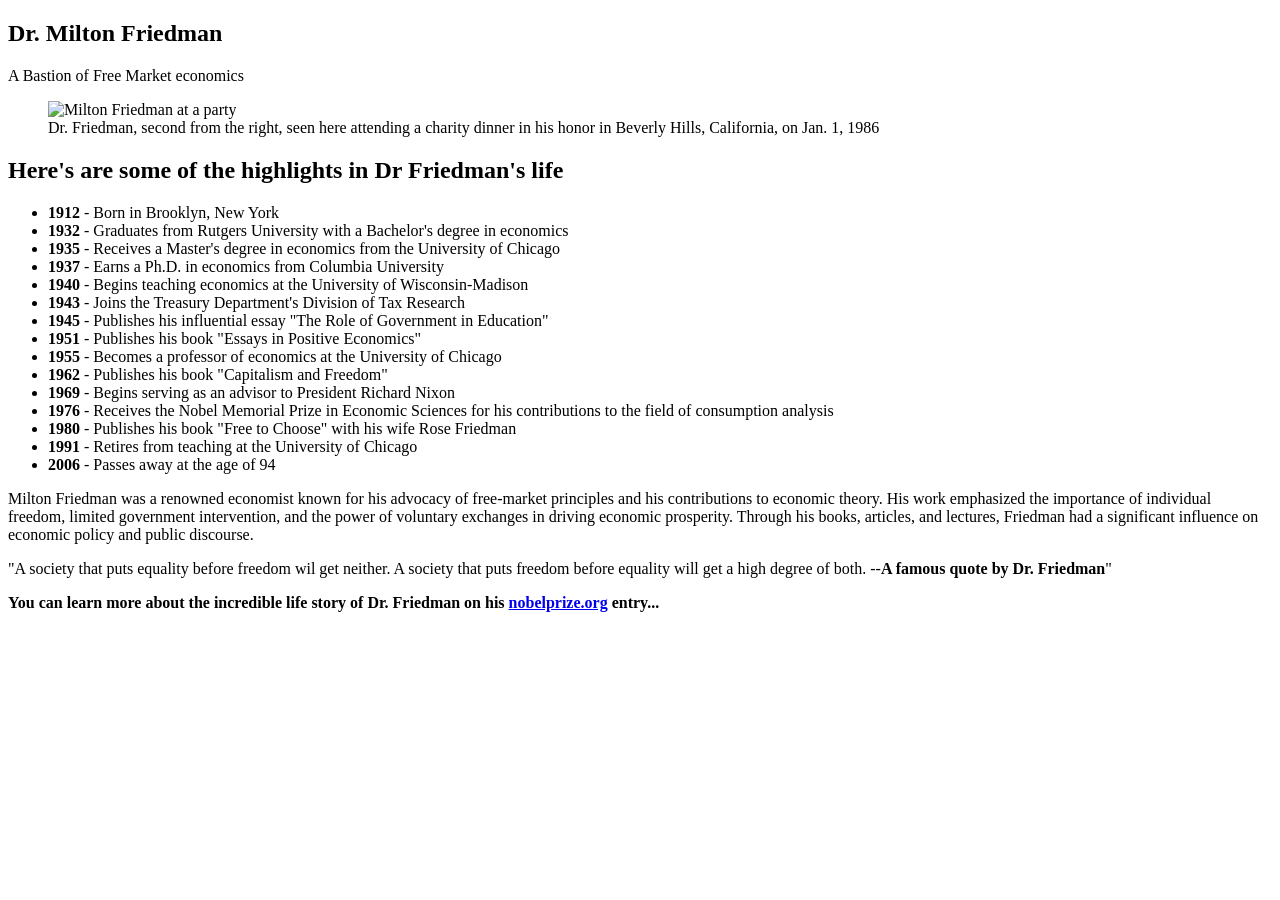
==== Tribute-Page.html @ c1064060 "Milton Friedman Tribute Page" ====
<!DOCTYPE html>
<html lang="en">
  <head>
    <link rel="stylesheet" href="styles.css">
    <meta charset="UTF-8">
    <meta name="viewport" content="width=device-width, initial-scale=1.0" />
    <meta name="description" content="Tribute Page For The Late Dr. Milton Friedman" />
    <title id="title">Tribute Page</title>
  </head>
  <body>
    <main id="main">
      <h2 id="h2">Dr. Milton Friedman</h2>
      <p id="head-p">A Bastion of Free Market economics</p>
      <div class="main-container">
        <figure id="img-div">
        <img alt="Milton Friedman at a party" src="https://first-heritage-foundation.s3.amazonaws.com/live_files/200914_MiltonFriedman-385x200.jpg" id="image">
        <figcaption id="img-caption">Dr. Friedman, second from the right, seen here attending a charity dinner in his honor in Beverly Hills, California, on Jan. 1, 1986</figcaption>
      </figure>
      

    <div id="tribute-info">
      
      <h2>Here's are some of the highlights in Dr Friedman's life</h2>
      <ul>
        <li><b>1912</b> - Born in Brooklyn, New York</li>
        <li><b>1932</b> - Graduates from Rutgers University with a Bachelor's degree in economics</li>
        <li><b>1935</b> - Receives a Master's degree in economics from the University of Chicago</li>
        <li><b>1937</b> - Earns a Ph.D. in economics from Columbia University</li>
        <li><b>1940</b> - Begins teaching economics at the University of Wisconsin-Madison</li>
        <li><b>1943</b> - Joins the Treasury Department's Division of Tax Research</li>
        <li><b>1945</b> - Publishes his influential essay "The Role of Government in Education"</li>
        <li><b>1951</b> - Publishes his book "Essays in Positive Economics"</li>
        <li><b>1955</b> - Becomes a professor of economics at the University of Chicago</li>
        <li><b>1962</b> - Publishes his book "Capitalism and Freedom"</li>
        <li><b>1969</b> - Begins serving as an advisor to President Richard Nixon</li>
        <li><b>1976</b> - Receives the Nobel Memorial Prize in Economic Sciences for his contributions to the field of consumption analysis</li>
        <li><b>1980</b> - Publishes his book "Free to Choose" with his wife Rose Friedman</li>
        <li><b>1991</b> - Retires from teaching at the University of Chicago</li>
        <li><b>2006</b> - Passes away at the age of 94</li>
      </ul>

      <p>Milton Friedman was a renowned economist known for his advocacy of free-market principles and his contributions to economic theory. His work emphasized the importance of individual freedom, limited government intervention, and the power of voluntary exchanges in driving economic prosperity. Through his books, articles, and lectures, Friedman had a significant influence on economic policy and public discourse.</p>
      
      <p>"A society that puts equality before freedom wil get neither. A society that puts freedom before equality will get a high degree of both. --<b>A famous quote by Dr. Friedman</b>"</p>
      
    </div>
    </div>
    
    <p id="bottom-info"><b>You can learn more about the incredible life story of Dr. Friedman on his <a id="tribute-link" href="https://www.nobelprize.org/prizes/economic-sciences/1976/friedman/biographical/" target="_blank">nobelprize.org</a> entry...</b></p>
   </main>
  </body>
</html>
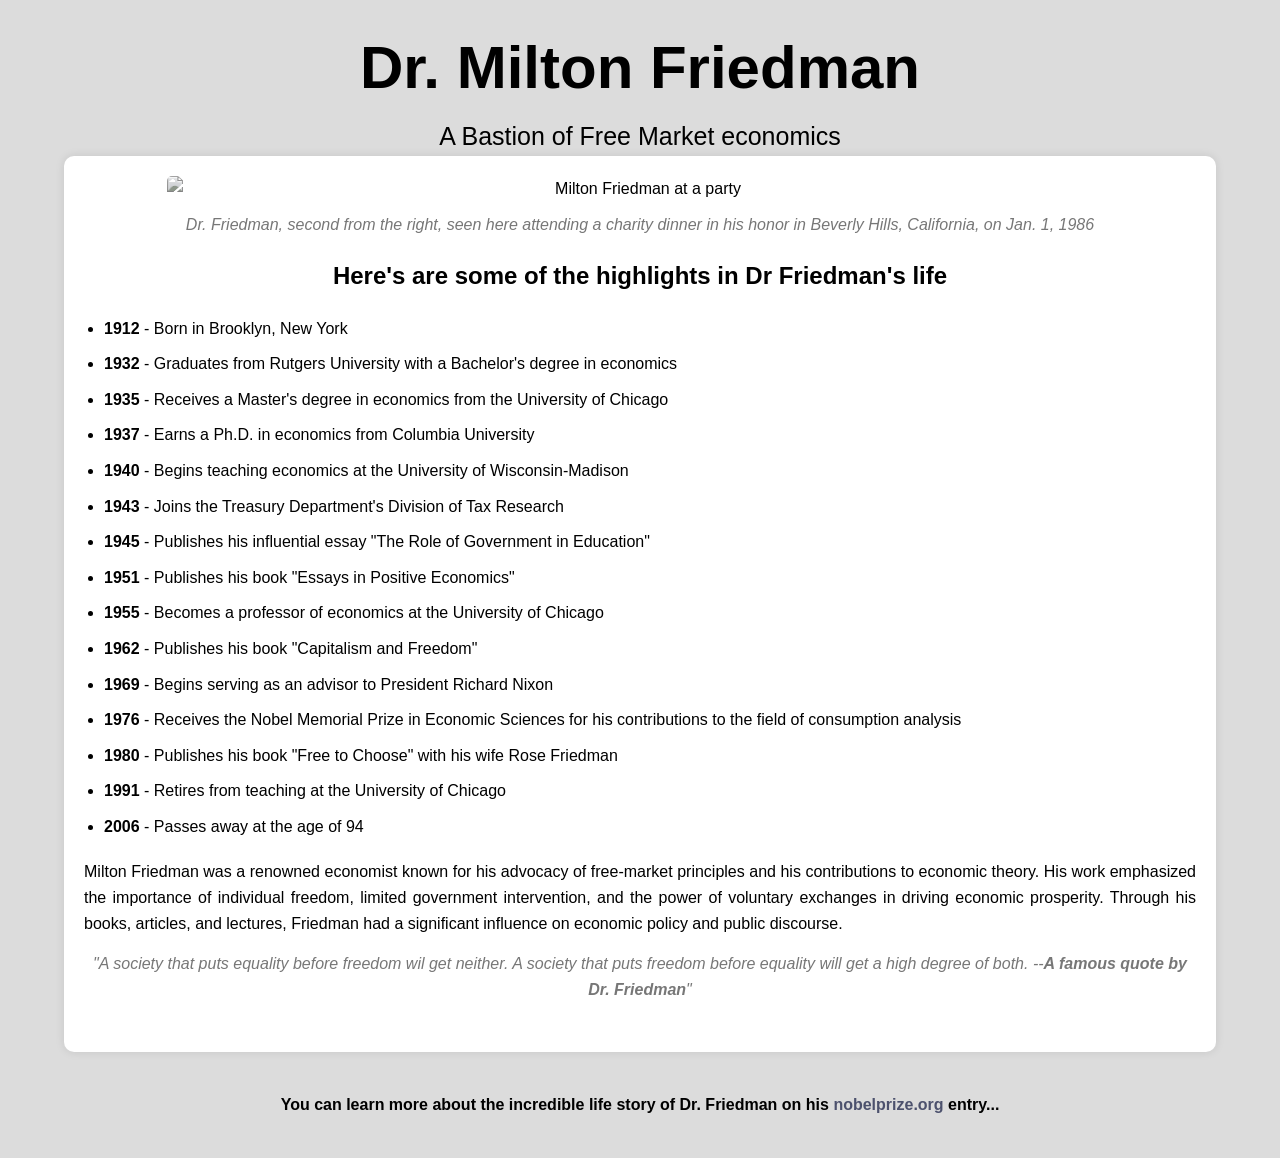
==== commit d0a37bab: "Change stylesheet link to Tribute-Page.css" ====
--- a/Tribute-Page.html
+++ b/Tribute-Page.html
@@ -1,7 +1,7 @@
 <!DOCTYPE html>
 <html lang="en">
   <head>
-    <link rel="stylesheet" href="styles.css">
+    <link rel="stylesheet" href="Tribute-Page.css">
     <meta charset="UTF-8">
     <meta name="viewport" content="width=device-width, initial-scale=1.0" />
     <meta name="description" content="Tribute Page For The Late Dr. Milton Friedman" />
--- a/Tribute-Page.css
+++ b/Tribute-Page.css
@@ -0,0 +1,130 @@
+/* Reset default styles */
+* {
+  margin: 0;
+  padding: 0;
+  box-sizing: border-box;
+}
+
+/* Set the background color and font styles */
+body {
+  background-color: white;
+  font-family: Arial, sans-serif;
+  line-height: 1.6;
+}
+
+h2 {
+  text-align: center;
+} 
+
+#h2 {
+  font-size: 60px;
+  font-weight: 700;
+  margin-top: -60px
+}
+#head-p {
+  font-size: 25px;
+  font-weight: 400;
+}
+
+/* Center the content on the page */
+#main {
+  display: flex;
+  justify-content: center;
+  align-items: center;
+  flex-direction: column;
+  min-height: 100vh;
+  background-color: #dcdcdc;
+  padding-top: 80px;
+  padding-bottom: 20px;
+}
+
+/* Set the width and margin of the main container */
+.main-container {
+  /* height: 50%; */
+  width: 90%;
+  /* max-width: 800px; */
+  margin: 0 auto;
+  padding: 20px;
+  background-color: #fff;
+  border-radius: 10px;
+  box-shadow: 0 0 10px rgba(0, 0, 0, 0.1);
+}
+
+/* Style the title */
+#title {
+  font-size: 36px;
+  font-weight: bold;
+  text-align: center;
+  margin-bottom: 20px;
+  color: #333;
+}
+
+/* Style the image container */
+#img-div {
+  text-align: center;
+  margin-bottom: 20px;
+}
+
+/* Style the image */
+#image {
+  width: 85%;
+  max-width: 100%;
+  height: auto;
+  display: block;
+  margin: 0 auto;
+  border-radius: 5px;
+  filter: grayscale(90%) contrast(100%);
+}
+
+/* Style the image caption */
+#img-caption {
+  font-style: italic;
+  text-align: center;
+  color: #777;
+  margin-top: 10px;
+}
+
+#bottom-info {
+  padding-top: 40px;
+  padding-bottom: 20px;
+}
+
+/* Style the tribute info */
+#tribute-info {
+  margin-bottom: 30px;
+  text-align: justify;
+}
+
+/* Style the highlights list */
+#tribute-info ul {
+  margin: 20px 0;
+  padding: 0 20px;
+}
+
+#tribute-info li {
+  margin-bottom: 10px;
+}
+
+/* Style the quote */
+#tribute-info p:last-child {
+  font-style: italic;
+  text-align: center;
+  color: #777;
+  margin-top: 15px;
+}
+
+/* Style the tribute link */
+#tribute-link {
+  /* display: block; */
+  /* text-align: center; */
+  margin-top: 20px;
+  /* font-size: 24px; */
+  text-decoration: none;
+  color: #4c516d;
+  font-weight: bold;
+}
+
+#tribute-link:hover {
+  text-decoration: underline;
+  color: #465945;
+}
